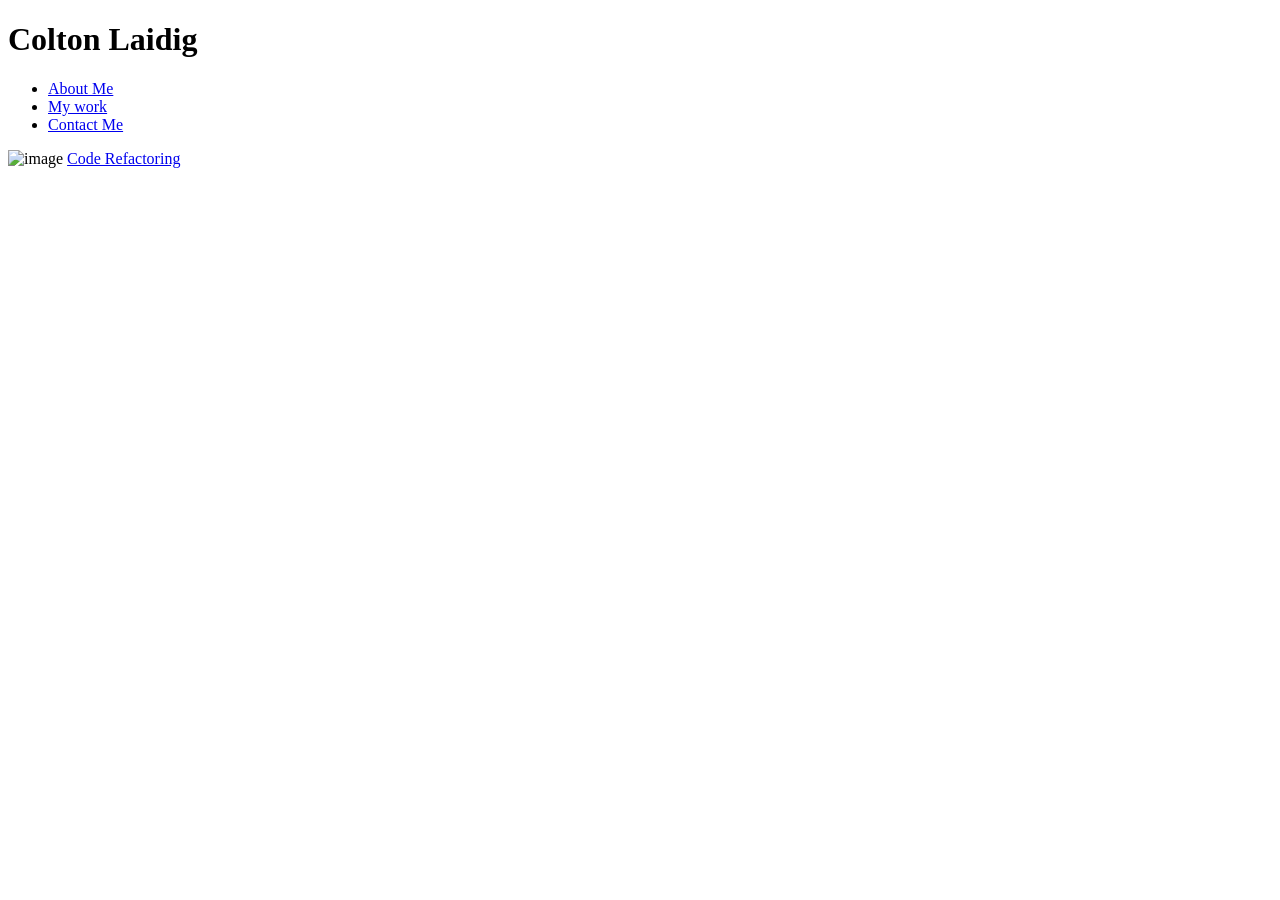
==== Main/index.html @ 42ac78c7 "Added header, nav elements, and first project link" ====
<!DOCTYPE html>
<html lang="en">
<head>
    <meta charset="UTF-8">
    <meta name="viewport" content="width=device-width, initial-scale=1.0">
    <title>Professional Portfolio</title>
    <!-- link css files -->
    <link rel="stylesheet" href="./assets/css/reset.css">
    <link rel="stylesheet" href="./assets/css/style.css">
</head>
<body>
    <!-- header -->
    <header>
        <h1>Colton Laidig</h1>

        <!-- nav bar -->
        <nav>
            <ul>
                <li>
                    <a href="#about-me">About Me</a>
                </li>
                <li>
                    <a href="#my-work">My work</a>
                </li>
                <li>
                    <a href="contact-me">Contact Me</a>
                </li>
            </ul>
        </nav>
    </header>
    <!-- my image -->
    <figure class="hero"></figure>
    
    <!-- main section -->
    <main>
        <section>
            <img src="#image source" alt="image">
            <a href="https://coltondane.github.io/code-refactoring/">Code Refactoring</a>
        </section>

    </main>
</body>
</html>
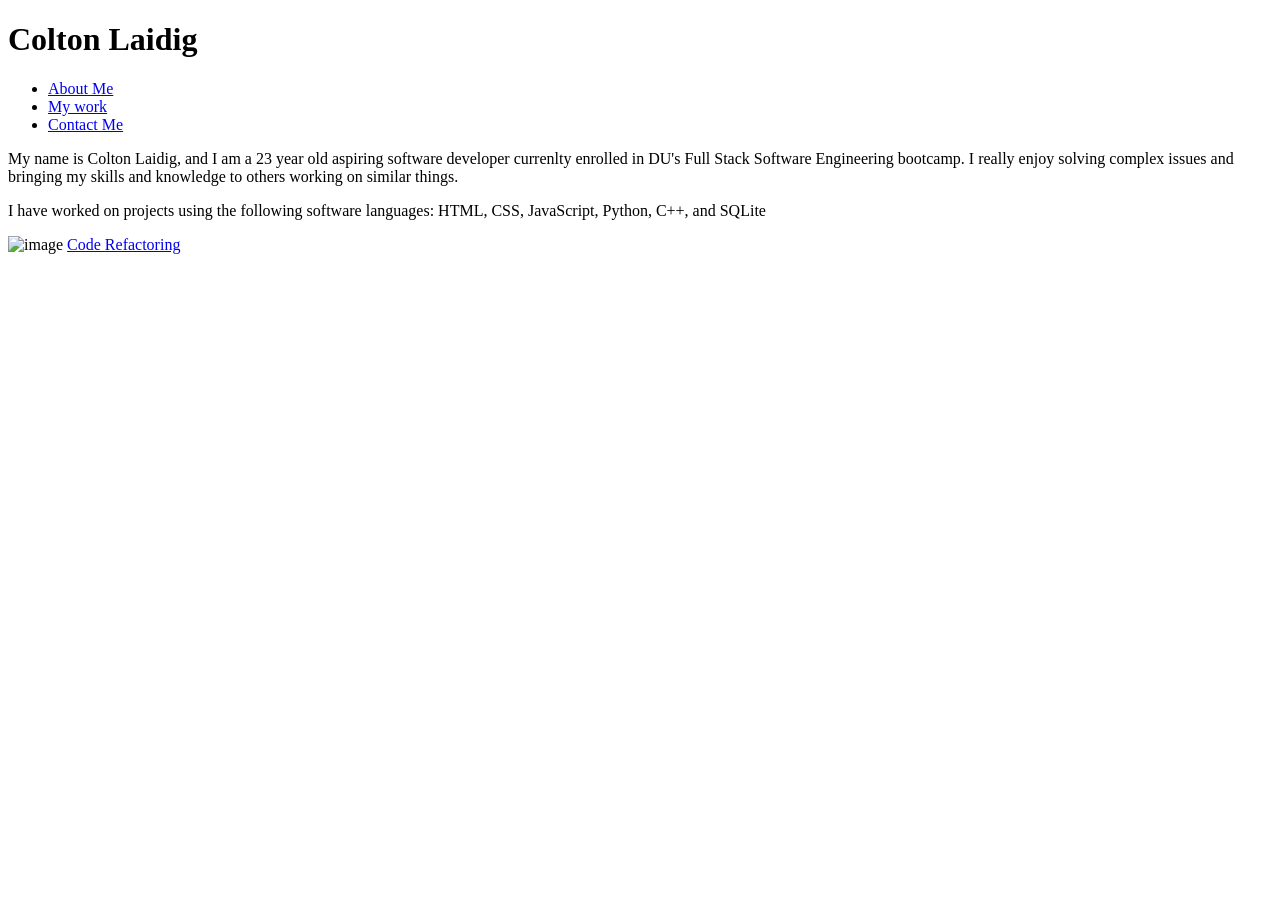
==== commit c691551b: "Added about me section along with some paragraph content" ====
--- a/Main/index.html
+++ b/Main/index.html
@@ -33,7 +33,16 @@
     
     <!-- main section -->
     <main>
-        <section>
+        <section class="about-me">
+            <p>
+                My name is Colton Laidig, and I am a 23 year old aspiring software developer currenlty enrolled in DU's Full Stack Software Engineering bootcamp. I really enjoy solving complex issues and bringing my skills and knowledge to others working on similar things.
+            </p>
+            <p>
+                I have worked on projects using the following software languages: HTML, CSS, JavaScript, Python, C++, and SQLite 
+            </p>
+
+        </section>
+        <section class="work">
             <img src="#image source" alt="image">
             <a href="https://coltondane.github.io/code-refactoring/">Code Refactoring</a>
         </section>
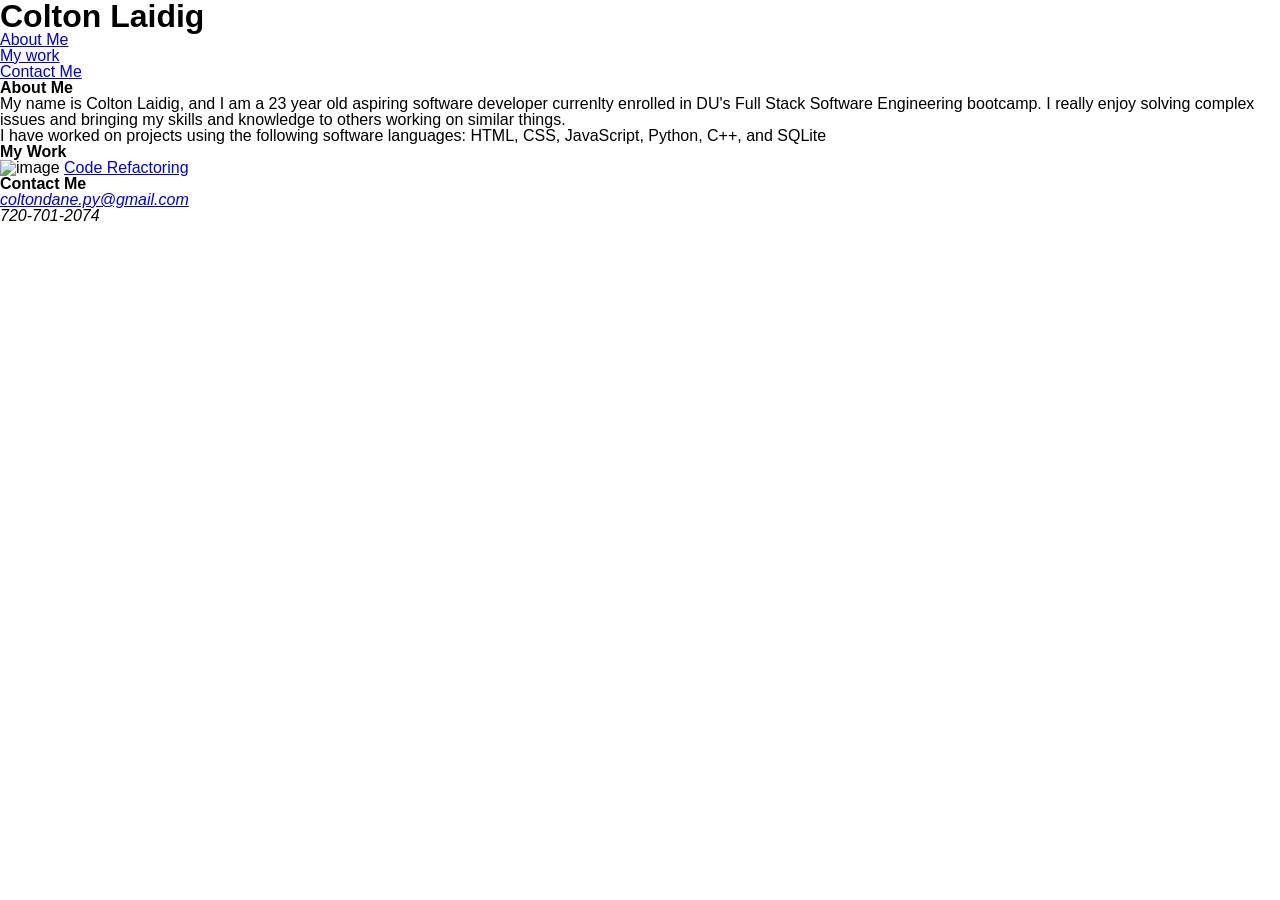
==== commit 972a13b8: "added contact me elements to the html file" ====
--- a/Main/index.html
+++ b/Main/index.html
@@ -34,6 +34,7 @@
     <!-- main section -->
     <main>
         <section class="about-me">
+            <h2>About Me</h2>
             <p>
                 My name is Colton Laidig, and I am a 23 year old aspiring software developer currenlty enrolled in DU's Full Stack Software Engineering bootcamp. I really enjoy solving complex issues and bringing my skills and knowledge to others working on similar things.
             </p>
@@ -43,8 +44,16 @@
 
         </section>
         <section class="work">
+            <h2>My Work</h2>
             <img src="#image source" alt="image">
             <a href="https://coltondane.github.io/code-refactoring/">Code Refactoring</a>
+        </section>
+        <section class="contact">
+            <h2>Contact Me</h2>
+            <address>
+                <a href="malito:coltondane.py@gmail.com">coltondane.py@gmail.com</a>
+                <p>720-701-2074</p>
+            </address>
         </section>
 
     </main>
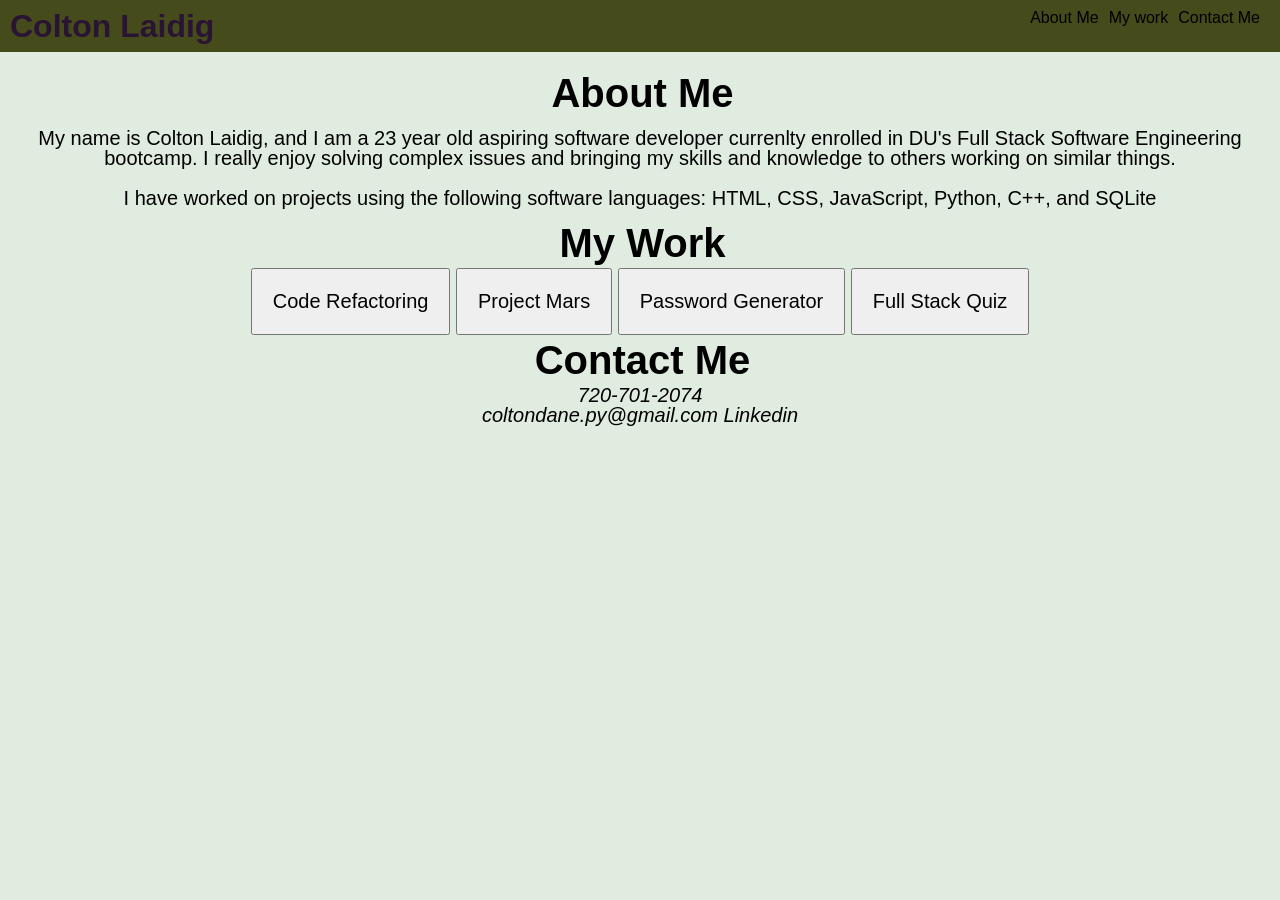
==== commit fe99e392: "forgot to push, made changes to format in CSS, color, added buttons for github projects" ====
--- a/Main/index.html
+++ b/Main/index.html
@@ -14,7 +14,7 @@
         <h1>Colton Laidig</h1>
 
         <!-- nav bar -->
-        <nav>
+        <nav class="nav">
             <ul>
                 <li>
                     <a href="#about-me">About Me</a>
@@ -23,37 +23,59 @@
                     <a href="#my-work">My work</a>
                 </li>
                 <li>
-                    <a href="contact-me">Contact Me</a>
+                    <a href="#contact-me">Contact Me</a>
                 </li>
             </ul>
         </nav>
     </header>
     <!-- my image -->
-    <figure class="hero"></figure>
+    <figure class="hero">
+        <img src="#source" alt="">
+    </figure>
     
     <!-- main section -->
     <main>
-        <section class="about-me">
-            <h2>About Me</h2>
-            <p>
-                My name is Colton Laidig, and I am a 23 year old aspiring software developer currenlty enrolled in DU's Full Stack Software Engineering bootcamp. I really enjoy solving complex issues and bringing my skills and knowledge to others working on similar things.
-            </p>
-            <p>
-                I have worked on projects using the following software languages: HTML, CSS, JavaScript, Python, C++, and SQLite 
-            </p>
+        <section class="sections" id="about-me">
+            <h2 class="title">About Me</h2>
+            <section class="content">
+                <p id="intro">
+                    My name is Colton Laidig, and I am a 23 year old aspiring software developer currenlty enrolled in DU's Full Stack Software Engineering bootcamp. I really enjoy solving complex issues and bringing my skills and knowledge to others working on similar things.
+                </p>
+                <p id="languages">
+                    I have worked on projects using the following software languages: HTML, CSS, JavaScript, Python, C++, and SQLite 
+                </p>
+            </section>
 
         </section>
-        <section class="work">
-            <h2>My Work</h2>
-            <img src="#image source" alt="image">
-            <a href="https://coltondane.github.io/code-refactoring/">Code Refactoring</a>
+        <section class="sections" id="my-work">
+            <section>
+                <!-- github project links -->
+                <h2 class="title">My Work</h2>
+                <section class="content">
+                    <a href="https://coltondane.github.io/code-refactoring/" target="_blank">
+                        <button>Code Refactoring</button>
+                    </a>
+                    <a href="https://kalanij94.github.io/Project-Mars/" target="_blank">
+                        <button>Project Mars</button>
+                    </a>
+                    <a href="https://coltondane.github.io/password-generator/">
+                        <button>Password Generator</button>
+                    </a>
+                    <a href="https://coltondane.github.io/full-stack-quiz/">
+                        <button>Full Stack Quiz</button>
+                    </a>
+                </section>
+            </section>
         </section>
-        <section class="contact">
-            <h2>Contact Me</h2>
-            <address>
-                <a href="malito:coltondane.py@gmail.com">coltondane.py@gmail.com</a>
-                <p>720-701-2074</p>
-            </address>
+        <section class="sections" id="contact-me">
+            <h2 class="title">Contact Me</h2>
+            <section class="content">
+                <address>
+                    <p>720-701-2074</p>
+                    <a href="malito:coltondane.py@gmail.com">coltondane.py@gmail.com</a>
+                    <a href="https://www.linkedin.com/in/colton-laidig-13781424b/">Linkedin</a>
+                </address>
+            </section>
         </section>
 
     </main>
--- a/Main/assets/css/style.css
+++ b/Main/assets/css/style.css
@@ -0,0 +1,51 @@
+body {
+    background-color: rgb(223, 236, 223);
+}
+
+.title {
+    font-size: 40px;
+    padding: 5px;
+    margin-left: 5px;
+}
+header{
+    display: flex;
+    justify-content: space-between;
+    color: rgb(42, 20, 51);
+    background-color: rgb(69, 75, 27);
+    padding: 10px;
+}
+
+.sections {
+    display: flex;
+    flex-direction: column;
+    text-align: center;
+} 
+
+nav,ul{
+    display: flex;
+    flex-direction: row;
+}
+
+.content {
+    font-size: 20px;
+    justify-content: center;
+}
+
+#intro, 
+#languages {
+    padding: 10px;
+}
+
+li{
+    margin-right: 10px;
+}
+
+a{
+    text-decoration: none;
+    color: black;
+}
+
+button {
+    padding: 20px;
+    
+}
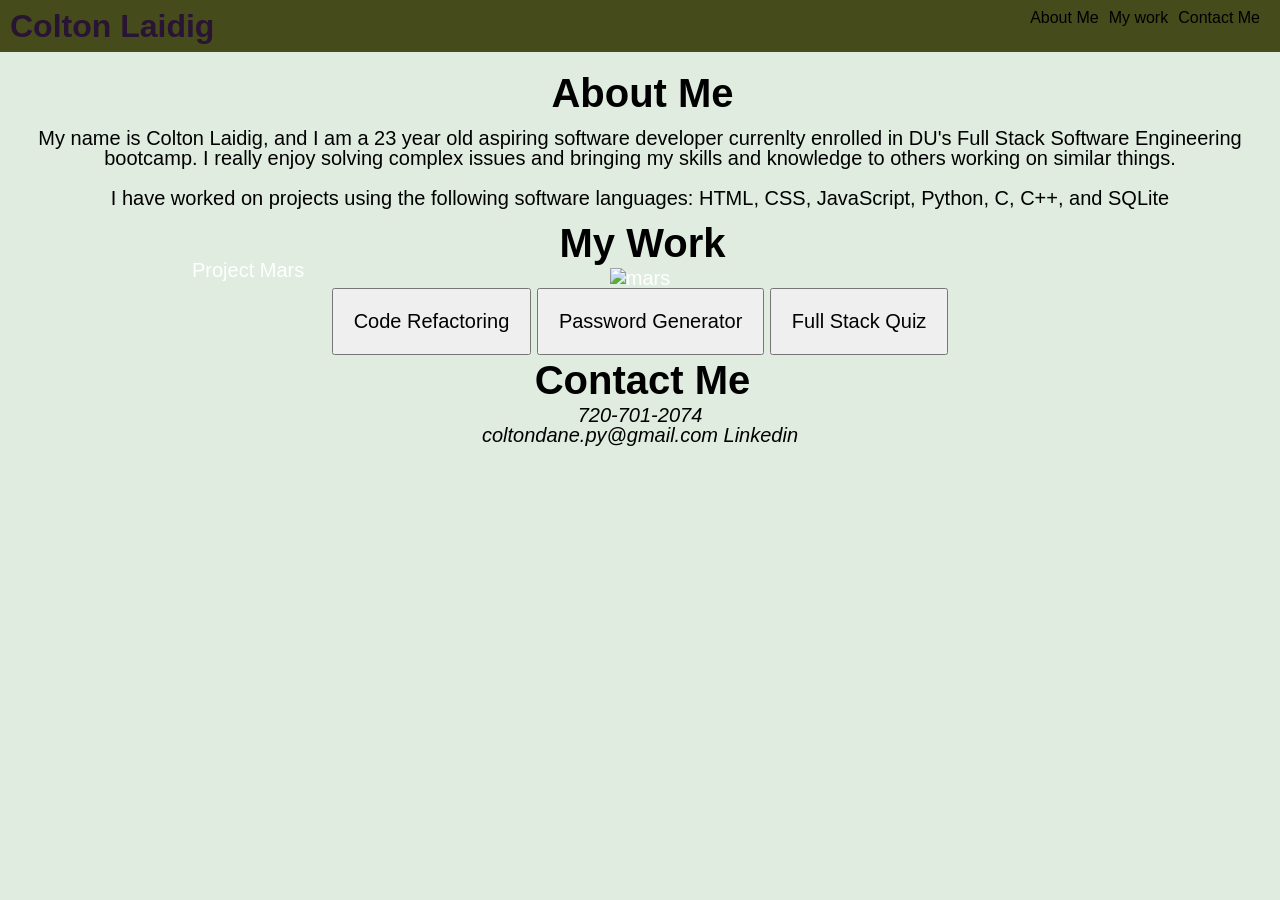
==== commit 054f7744: "testing a different method of adding the project images to the HTML with project mars" ====
--- a/Main/index.html
+++ b/Main/index.html
@@ -42,7 +42,7 @@
                     My name is Colton Laidig, and I am a 23 year old aspiring software developer currenlty enrolled in DU's Full Stack Software Engineering bootcamp. I really enjoy solving complex issues and bringing my skills and knowledge to others working on similar things.
                 </p>
                 <p id="languages">
-                    I have worked on projects using the following software languages: HTML, CSS, JavaScript, Python, C++, and SQLite 
+                    I have worked on projects using the following software languages: HTML, CSS, JavaScript, Python, C, C++, and SQLite 
                 </p>
             </section>
 
@@ -52,17 +52,18 @@
                 <!-- github project links -->
                 <h2 class="title">My Work</h2>
                 <section class="content">
+                    <section id="mars">
+                        <img src="https://cdn.mos.cms.futurecdn.net/Q4UQ2bWADBXqrRy9H3PcTo-1920-80.jpg.webp" alt="mars" style="width: 80%;">
+                        <div class="bottom-left">Project Mars</div>
+                    </section>
                     <a href="https://coltondane.github.io/code-refactoring/" target="_blank">
-                        <button>Code Refactoring</button>
+                        <button id="code-refactoring">Code Refactoring</button>
                     </a>
-                    <a href="https://kalanij94.github.io/Project-Mars/" target="_blank">
-                        <button>Project Mars</button>
+                    <a href="https://coltondane.github.io/password-generator/" target="_blank">
+                        <button id="password-generator">Password Generator</button>
                     </a>
-                    <a href="https://coltondane.github.io/password-generator/">
-                        <button>Password Generator</button>
-                    </a>
-                    <a href="https://coltondane.github.io/full-stack-quiz/">
-                        <button>Full Stack Quiz</button>
+                    <a href="https://coltondane.github.io/full-stack-quiz/" target="_blank">
+                        <button id="full-stack-quiz">Full Stack Quiz</button>
                     </a>
                 </section>
             </section>
--- a/Main/assets/css/style.css
+++ b/Main/assets/css/style.css
@@ -48,4 +48,18 @@
 button {
     padding: 20px;
     
-}+}
+
+/* project name text */
+#mars {
+    position: relative;
+    text-align: center;
+    color: white;
+  }
+  
+  /* Bottom left text */
+  .bottom-left {
+    position: absolute;
+    bottom: 40%;
+    left: 15%;
+  }
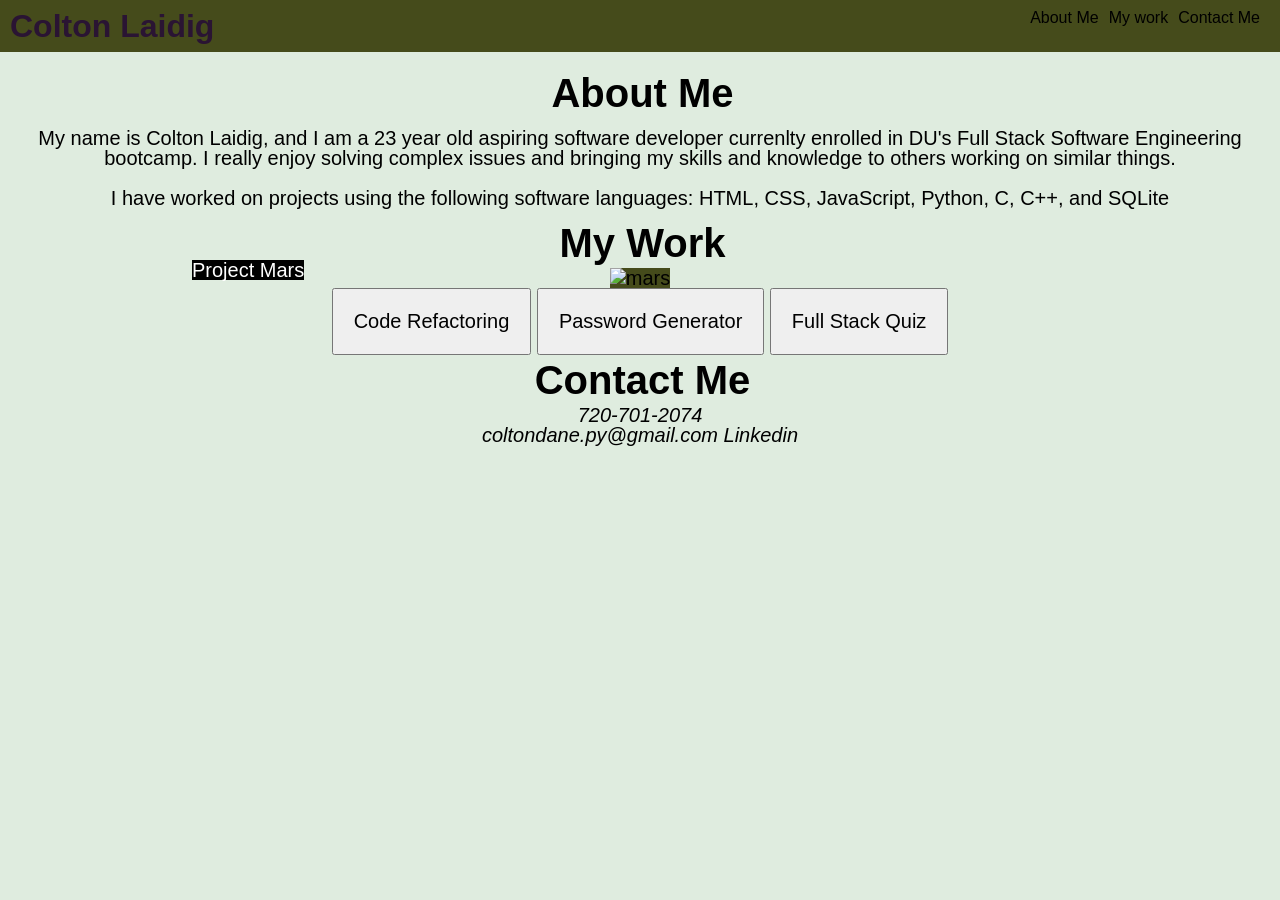
==== commit a7c2909e: "added repo link to the image along with hover opacity element" ====
--- a/Main/index.html
+++ b/Main/index.html
@@ -53,8 +53,10 @@
                 <h2 class="title">My Work</h2>
                 <section class="content">
                     <section id="mars">
-                        <img src="https://cdn.mos.cms.futurecdn.net/Q4UQ2bWADBXqrRy9H3PcTo-1920-80.jpg.webp" alt="mars" style="width: 80%;">
-                        <div class="bottom-left">Project Mars</div>
+                        <a href="https://kalanij94.github.io/Project-Mars/" target="_blank">
+                            <img id="mars-image" src="https://cdn.mos.cms.futurecdn.net/Q4UQ2bWADBXqrRy9H3PcTo-1920-80.jpg.webp" alt="mars" style="width: 80%">
+                            <div class="bottom-left">Project Mars</div>
+                        </a>
                     </section>
                     <a href="https://coltondane.github.io/code-refactoring/" target="_blank">
                         <button id="code-refactoring">Code Refactoring</button>
--- a/Main/assets/css/style.css
+++ b/Main/assets/css/style.css
@@ -55,11 +55,20 @@
     position: relative;
     text-align: center;
     color: white;
-  }
+}
+
+#mars-image {
+    background-color: rgb(69, 75, 27);
+}
+#mars-image:hover {
+    opacity: 90%;
+}
   
   /* Bottom left text */
   .bottom-left {
     position: absolute;
     bottom: 40%;
     left: 15%;
+    background-color: black;
+    color: white;
   }
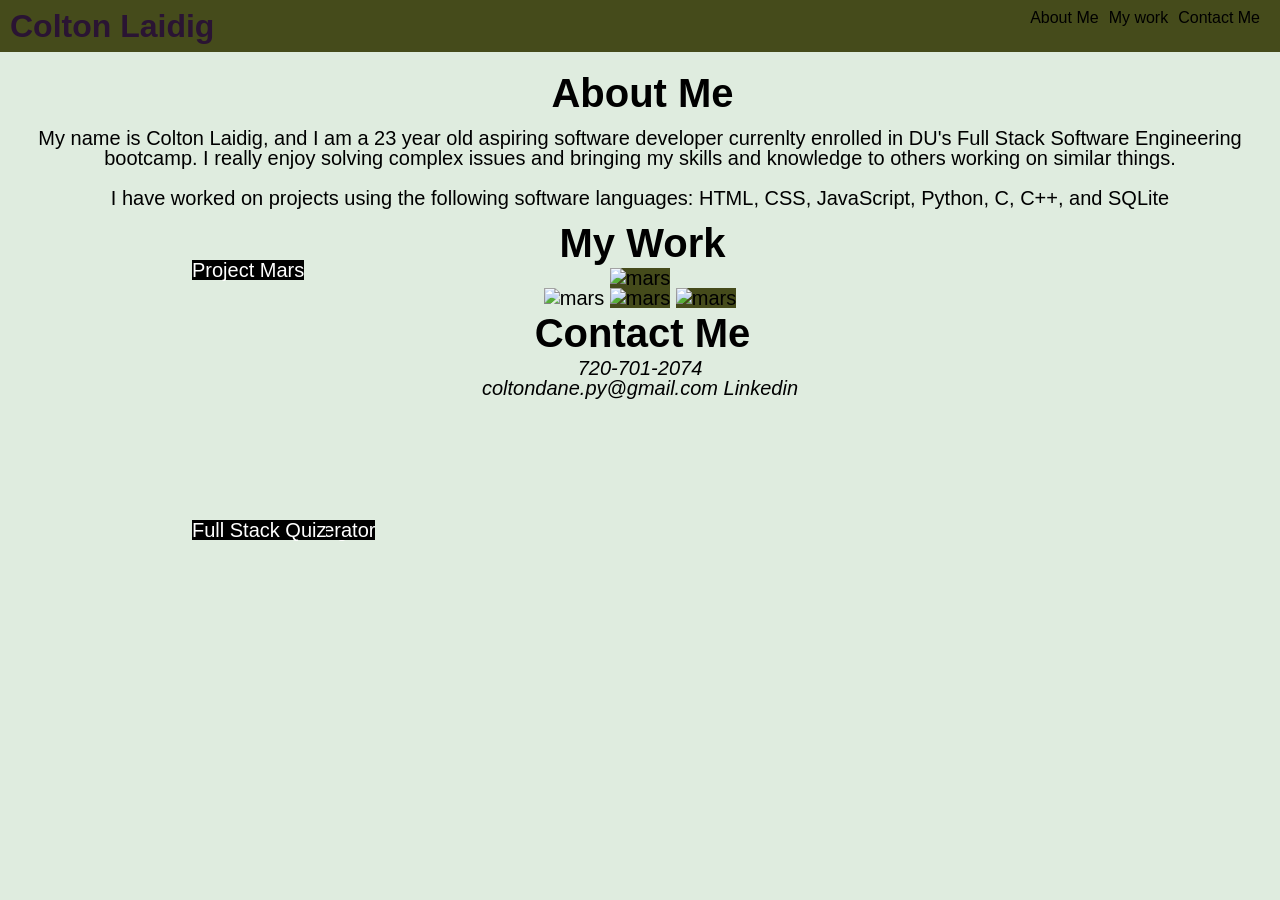
==== commit 669a0e95: "added the rest of the image projects and links to their respective websites" ====
--- a/Main/index.html
+++ b/Main/index.html
@@ -58,15 +58,20 @@
                             <div class="bottom-left">Project Mars</div>
                         </a>
                     </section>
-                    <a href="https://coltondane.github.io/code-refactoring/" target="_blank">
-                        <button id="code-refactoring">Code Refactoring</button>
-                    </a>
-                    <a href="https://coltondane.github.io/password-generator/" target="_blank">
-                        <button id="password-generator">Password Generator</button>
-                    </a>
-                    <a href="https://coltondane.github.io/full-stack-quiz/" target="_blank">
-                        <button id="full-stack-quiz">Full Stack Quiz</button>
-                    </a>
+                    <section id="the-rest">
+                        <a href="https://coltondane.github.io/code-refactoring/" target="_blank">
+                            <img id="code-image" src="https://codingweek.org/wp-content/uploads/2019/08/christopher-robin-ebbinghaus-pgSkeh0yl8o-unsplash.jpg" alt="mars" style="width: 33%">
+                            <div class="bottom-left">Code Refactoring</div>
+                        </a>
+                        <a href="https://coltondane.github.io/password-generator/" target="_blank">
+                            <img id="mars-image" src="https://www.eset.com/fileadmin/_processed_/1/b/csm_password-security_1_974283dc76.jpg" alt="mars" style="width: 33%">
+                            <div class="bottom-left">Password Generator</div>
+                        </a>
+                        <a href="https://coltondane.github.io/full-stack-quiz/" target="_blank">
+                            <img id="mars-image" src="https://i0.wp.com/marenschmidt.com/wp-content/uploads/2017/07/Pop-quiz-ISS_2160_02106-copy.jpg?resize=768%2C510&ssl=1" alt="mars" style="width: 33%">
+                            <div class="bottom-left">Full Stack Quiz</div>
+                        </a>
+                    </section>
                 </section>
             </section>
         </section>
--- a/Main/assets/css/style.css
+++ b/Main/assets/css/style.css
@@ -54,7 +54,6 @@
 #mars {
     position: relative;
     text-align: center;
-    color: white;
 }
 
 #mars-image {
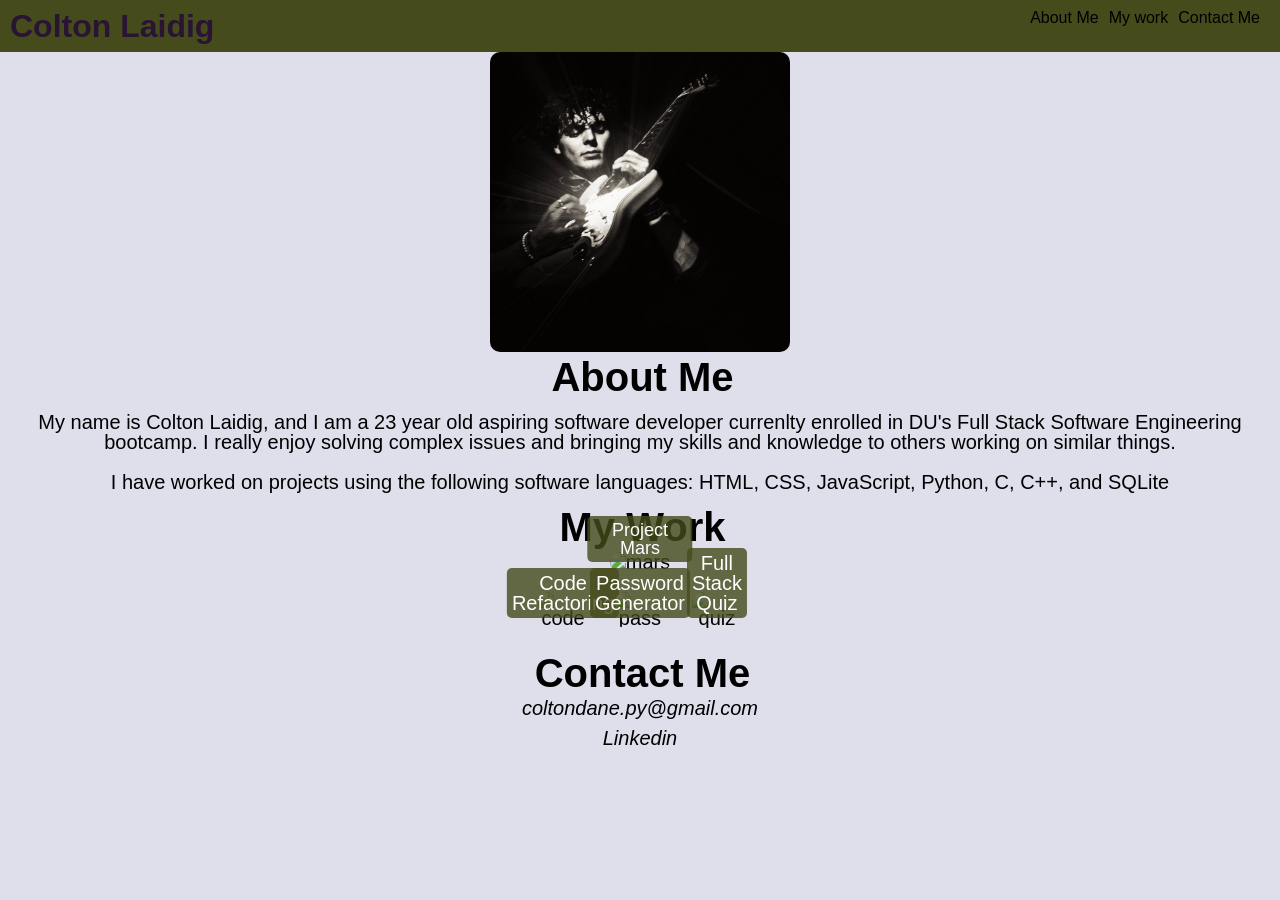
==== commit 0252f885: "finished styling" ====
--- a/Main/index.html
+++ b/Main/index.html
@@ -1,91 +1,102 @@
 <!DOCTYPE html>
 <html lang="en">
-<head>
-    <meta charset="UTF-8">
-    <meta name="viewport" content="width=device-width, initial-scale=1.0">
+  <head>
+    <meta charset="UTF-8" />
+    <meta name="viewport" content="width=device-width, initial-scale=1.0" />
     <title>Professional Portfolio</title>
     <!-- link css files -->
-    <link rel="stylesheet" href="./assets/css/reset.css">
-    <link rel="stylesheet" href="./assets/css/style.css">
-</head>
-<body>
+    <link rel="stylesheet" href="./assets/css/reset.css" />
+    <link rel="stylesheet" href="./assets/css/style.css" />
+  </head>
+  <body>
     <!-- header -->
     <header>
-        <h1>Colton Laidig</h1>
+      <h1>Colton Laidig</h1>
 
-        <!-- nav bar -->
-        <nav class="nav">
-            <ul>
-                <li>
-                    <a href="#about-me">About Me</a>
-                </li>
-                <li>
-                    <a href="#my-work">My work</a>
-                </li>
-                <li>
-                    <a href="#contact-me">Contact Me</a>
-                </li>
-            </ul>
-        </nav>
+      <!-- nav bar -->
+      <nav class="nav">
+        <ul>
+          <li>
+            <a href="#about-me">About Me</a>
+          </li>
+          <li>
+            <a href="#my-work">My work</a>
+          </li>
+          <li>
+            <a href="#contact-me">Contact Me</a>
+          </li>
+        </ul>
+      </nav>
     </header>
     <!-- my image -->
     <figure class="hero">
-        <img src="#source" alt="">
+      <img src="./assets/images/profile.jpeg" alt="profile" />
     </figure>
-    
+
     <!-- main section -->
     <main>
-        <section class="sections" id="about-me">
-            <h2 class="title">About Me</h2>
+      <section class="sections" id="about-me">
+        <h2 class="title">About Me</h2>
+        <section class="content">
+          <p id="intro">
+            My name is Colton Laidig, and I am a 23 year old aspiring software
+            developer currenlty enrolled in DU's Full Stack Software Engineering
+            bootcamp. I really enjoy solving complex issues and bringing my
+            skills and knowledge to others working on similar things.
+          </p>
+          <p id="languages">
+            I have worked on projects using the following software languages:
+            HTML, CSS, JavaScript, Python, C, C++, and SQLite
+          </p>
+        </section>
+      </section>
+      <section class="sections" id="my-work">
+        <section>
+          <!-- github project links -->
+          <h2 class="title">My Work</h2>
+          <section class="content">
             <section class="content">
-                <p id="intro">
-                    My name is Colton Laidig, and I am a 23 year old aspiring software developer currenlty enrolled in DU's Full Stack Software Engineering bootcamp. I really enjoy solving complex issues and bringing my skills and knowledge to others working on similar things.
-                </p>
-                <p id="languages">
-                    I have worked on projects using the following software languages: HTML, CSS, JavaScript, Python, C, C++, and SQLite 
-                </p>
-            </section>
-
-        </section>
-        <section class="sections" id="my-work">
-            <section>
-                <!-- github project links -->
-                <h2 class="title">My Work</h2>
-                <section class="content">
-                    <section id="mars">
-                        <a href="https://kalanij94.github.io/Project-Mars/" target="_blank">
-                            <img id="mars-image" src="https://cdn.mos.cms.futurecdn.net/Q4UQ2bWADBXqrRy9H3PcTo-1920-80.jpg.webp" alt="mars" style="width: 80%">
-                            <div class="bottom-left">Project Mars</div>
-                        </a>
-                    </section>
-                    <section id="the-rest">
-                        <a href="https://coltondane.github.io/code-refactoring/" target="_blank">
-                            <img id="code-image" src="https://codingweek.org/wp-content/uploads/2019/08/christopher-robin-ebbinghaus-pgSkeh0yl8o-unsplash.jpg" alt="mars" style="width: 33%">
-                            <div class="bottom-left">Code Refactoring</div>
-                        </a>
-                        <a href="https://coltondane.github.io/password-generator/" target="_blank">
-                            <img id="mars-image" src="https://www.eset.com/fileadmin/_processed_/1/b/csm_password-security_1_974283dc76.jpg" alt="mars" style="width: 33%">
-                            <div class="bottom-left">Password Generator</div>
-                        </a>
-                        <a href="https://coltondane.github.io/full-stack-quiz/" target="_blank">
-                            <img id="mars-image" src="https://i0.wp.com/marenschmidt.com/wp-content/uploads/2017/07/Pop-quiz-ISS_2160_02106-copy.jpg?resize=768%2C510&ssl=1" alt="mars" style="width: 33%">
-                            <div class="bottom-left">Full Stack Quiz</div>
-                        </a>
-                    </section>
-                </section>
+                <article class="project" id="mars">
+                    <a href="https://kalanij94.github.io/Project-Mars/" target="_blank">
+                        <img src="https://cdn.mos.cms.futurecdn.net/Q4UQ2bWADBXqrRy9H3PcTo-1920-80.jpg.webp" alt="mars" class="project-image">
+                        <div class="project-title">Project Mars</div>
+                    </a>
+                </article>
+        
+                <article class="project" id="code-refactoring">
+                    <a href="https://coltondane.github.io/code-refactoring/" target="_blank">
+                        <img src="https://codingweek.org/wp-content/uploads/2019/08/christopher-robin-ebbinghaus-pgSkeh0yl8o-unsplash.jpg" alt="code" class="project-image">
+                        <div class="project-title">Code Refactoring</div>
+                    </a>
+                </article>
+        
+                <article class="project" id="password-generator">
+                    <a href="https://coltondane.github.io/password-generator/" target="_blank">
+                        <img src="https://www.eset.com/fileadmin/_processed_/1/b/csm_password-security_1_974283dc76.jpg" alt="pass" class="project-image">
+                        <div class="project-title">Password Generator</div>
+                    </a>
+                </article>
+        
+                <article class="project" id="quiz">
+                    <a href="https://coltondane.github.io/full-stack-quiz/" target="_blank">
+                        <img src="https://i0.wp.com/marenschmidt.com/wp-content/uploads/2017/07/Pop-quiz-ISS_2160_02106-copy.jpg?resize=768%2C510&ssl=1" alt="quiz" class="project-image">
+                        <div class="project-title">Full Stack Quiz</div>
+                    </a>
+                </article>
             </section>
         </section>
-        <section class="sections" id="contact-me">
-            <h2 class="title">Contact Me</h2>
-            <section class="content">
-                <address>
-                    <p>720-701-2074</p>
-                    <a href="malito:coltondane.py@gmail.com">coltondane.py@gmail.com</a>
-                    <a href="https://www.linkedin.com/in/colton-laidig-13781424b/">Linkedin</a>
-                </address>
-            </section>
+      </section>
+      <section class="sections" id="contact-me">
+        <h2 class="title">Contact Me</h2>
+        <section class="content">
+          <address>
+            <a href="malito:coltondane.py@gmail.com">coltondane.py@gmail.com</a>
+            <a href="https://www.linkedin.com/in/colton-laidig-13781424b/"
+              >Linkedin</a
+            >
+          </address>
         </section>
-
+      </section>
     </main>
-</body>
-</html>+  </body>
+</html>
--- a/Main/assets/css/style.css
+++ b/Main/assets/css/style.css
@@ -1,73 +1,163 @@
 body {
-    background-color: rgb(223, 236, 223);
+  background-color: rgb(223, 223, 236);
 }
 
 .title {
-    font-size: 40px;
-    padding: 5px;
-    margin-left: 5px;
+  font-size: 40px;
+  padding: 5px;
+  margin-left: 5px;
 }
-header{
-    display: flex;
-    justify-content: space-between;
-    color: rgb(42, 20, 51);
-    background-color: rgb(69, 75, 27);
-    padding: 10px;
+
+.hero {
+  text-align: center;
+}
+
+.hero img {
+  width: 50%;
+  max-width: 300px;
+  height: auto;
+  border-radius: 10px;
+  display: block;
+  margin: 0 auto;
+}
+
+.profile {
+  width: 50%;
+}
+
+header {
+  display: flex;
+  justify-content: space-between;
+  color: rgb(42, 20, 51);
+  background-color: rgb(69, 75, 27);
+  padding: 10px;
 }
 
 .sections {
-    display: flex;
-    flex-direction: column;
-    text-align: center;
-} 
+  display: flex;
+  flex-direction: column;
+  text-align: center;
+}
 
-nav,ul{
-    display: flex;
-    flex-direction: row;
+nav,
+ul {
+  display: flex;
+  flex-direction: row;
 }
 
 .content {
-    font-size: 20px;
-    justify-content: center;
+  font-size: 20px;
+  justify-content: center;
 }
 
-#intro, 
-#languages {
-    padding: 10px;
+#mars {
+    flex: 0 0 calc(100% - 20px);
+    margin-bottom: 20px;
 }
 
-li{
-    margin-right: 10px;
+#mars .project-image {
+    width: 100%;
+    max-width: 500px;
 }
 
-a{
-    text-decoration: none;
-    color: black;
+#mars .project-title {
+    font-size: 18px; 
+}
+
+#my-work .content {
+  display: flex;
+  justify-content: space-around;
+  flex-wrap: wrap;
+}
+
+.project {
+  flex: 0 0 calc(30% - 20px); 
+  position: relative;
+  text-align: center;
+  margin-bottom: 20px;
+}
+
+.project-image {
+  width: 100%;
+  height: auto;
+  border-radius: 10px;
+  transition: opacity 0.3s ease-in-out;
+}
+
+.project-image:hover {
+  opacity: 0.9;
+}
+
+.project-title {
+  position: absolute;
+  bottom: 10px;
+  left: 50%;
+  transform: translateX(-50%);
+  background-color: rgba(69, 75, 27, 0.8);
+  padding: 5px;
+  border-radius: 5px;
+  color: white;
+}
+
+#intro,
+#languages {
+  padding: 10px;
+}
+
+li {
+  margin-right: 10px;
+}
+
+a {
+  text-decoration: none;
+  color: black;
 }
 
 button {
-    padding: 20px;
-    
+  padding: 20px;
 }
 
 /* project name text */
 #mars {
-    position: relative;
-    text-align: center;
+  position: relative;
+  text-align: center;
 }
 
 #mars-image {
-    background-color: rgb(69, 75, 27);
+  background-color: rgb(69, 75, 27);
 }
 #mars-image:hover {
-    opacity: 90%;
+  opacity: 90%;
 }
-  
-  /* Bottom left text */
-  .bottom-left {
-    position: absolute;
-    bottom: 40%;
-    left: 15%;
-    background-color: black;
-    color: white;
-  }
+
+#code-image {
+  width: 33%;
+  overflow: hidden;
+}
+
+#pass-image {
+  width: 33%;
+  float: right;
+}
+
+#quiz-image {
+  width: 33%;
+}
+
+#code-image {
+  width: 33%;
+}
+
+#contact-me .content {
+    display: flex;
+    flex-direction: column;
+    align-items: center;
+}
+
+address a {
+    display: block;
+    margin-bottom: 10px;
+}
+
+@media screen and (min-width: 1005px) {
+}
